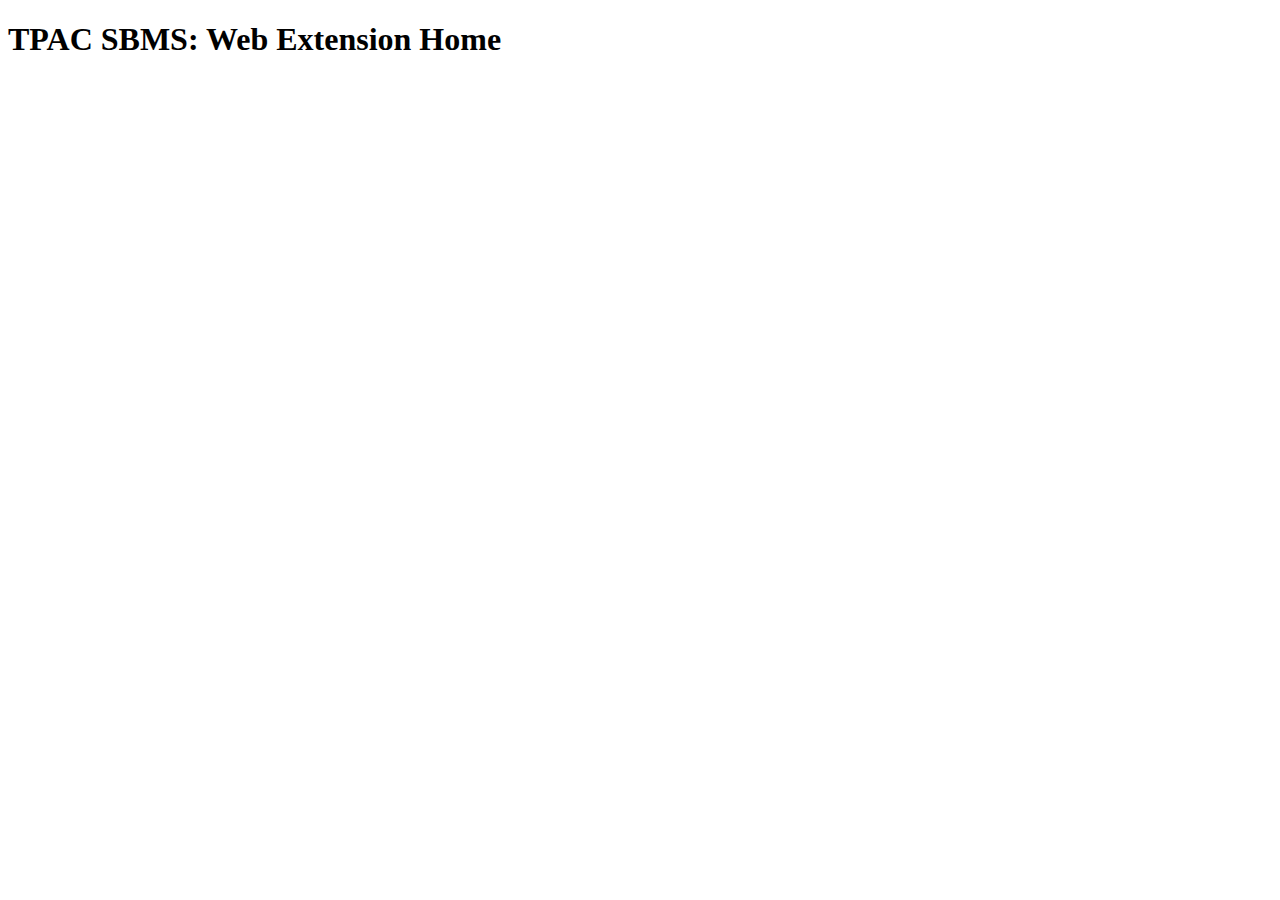
==== SBMS/index.html @ fce97a71 "Update index.html" ====
<!DOCTYPE html>
<html>
<head>
    <title>TPAC SBMS WEB EXTENSION</title>
    <meta charset="UTF-8">

    <style>
        table {
            width: 100%;
            border-collapse: collapse;
        }
        table, th, td {
            border: 1px solid black;
        }
        th, td {
            padding: 8px;
            text-align: left;
        }
    </style>
</head>
<body>
    <h1>TPAC SBMS: Web Extension Home</h1>
    <div id="user-email"></div>
    <div id="user-detail"></div>
    <div id="result"></div>
    <!-- <script id="TeamsJs" src="tpac_library/js/MicrosoftTeams.min.js" async></script> -->
    <script id="TeamsJS2" src="tpac_library/js/MicrosoftTeams2.min.js" async></script>
    <script>
        // let api_base_url = 'http://192.168.12.14:3000/sbms';
        let api_base_url = 'https://api.tpacpackaging.com:3001/sbms';
        // let detail_page_url = 'http://192.168.12.14:8888/tpac_detail_table.html';
        let detail_page_url = 'https://aywm.github.io/PowerPlatform/SBMS/tpac_detail_table.html';
        let url_table_header = 'URL🔗';
        // This script will be used to fetch data from the server and display it in a table.
        function encryptData(data) {
            // console.log(data);
            const jsonString = JSON.stringify(data);
            return btoa(jsonString);
        }
        function decryptData(encryptedData) {
            const decodedString = atob(encryptedData);
            return JSON.parse(decodedString);
        }

        
        function fetchModulesOld(){
            fetch(`${api_base_url}/unitList`)
            .then(response => response.json())
            .then(data => {
                
                // console.log(data.output);

                let table = '<table><tr><th>ID</th><th>Code</th><th>Name</th><th>APPROVE SO</th></tr>';
                data.output.forEach(row => {
                    // console.log(row)
                    url_prams = encryptData( {
                        UNIT: row.UNIT_ID,
                        SO: "ALL"
                    });
                    table += `<tr><td>${row.UNIT_ID}</td><td>${row.UNIT_CODE}</td><td>${row.UNIT_NAME}</td><td><a href=${detail_page_url}?${url_prams}>Show SOs</a></td></tr>`;
                });
                table += '</table>';
                document.getElementById('result').innerHTML = table;
            })
            .catch(error => console.error('Error fetching data:', error));
        }

        function fetchCredential(p_email){
            
            const email_id = p_email;
            const username = '';
            const password = '';
            const unit_id = 2508;
            const data_type = 'USER_CREDENTIAL';
            const search_param = '';

            fetch(`${api_base_url}/SelectFromSBMS`, {
                method: 'POST',
                headers: {
                    'Content-Type': 'application/json'
                },
                body: JSON.stringify({username, password, unit_id, email_id, data_type, search_param})
            })
            .then(response => response.json())
            .then(data => {
                if (data.status === 'success') {
                    // console.log(data.output[0]);
                    const u = data.output[0].USER_NAME;
                    const p = data.output[0].PASSWORD;
                    const d = data.output[0].DEPARTMENT;
                    const l = data.output[0].LAST_LOGON_DATE;
                    const ul = data.output[0].USER_LOCKED;
                    document.getElementById('user-detail').innerHTML = '<p>User ID: ' + u + ',</p><p>Department: ' + d + ',</p><p>Last Logon Date: ' + l + ',</p><p>User Locked: ' + ul + '</p>';
                    if(ul && ul == 'Y'){
                        alert('User ' + u + ' is Locked !');
                        return;
                    }
                    fetchModules(p_email,u,p);
                } else {
                    alert(data.message);
                    throw new Error(data.message);
                } 
            })  
            .catch(error => {
                console.error('Error fetching data:', error)
            });
        }

        function fetchModules(p_email,u,p){
            const email_id = p_email;
            const username = (u == null || u == undefined ) ? '' : u.toString();
            const password = (p == null || p == undefined) ? '' : p ;
            const unit_id = 2508;
            const data_type = 'UNIT_LIST';
            const search_param = '';
            fetch(`${api_base_url}/SelectFromSBMS`, {
                method: 'POST',
                headers: {
                    'Content-Type': 'application/json'
                },
                body: JSON.stringify({username, password, unit_id, email_id, data_type, search_param})
            })
            .then(response => response.json())
            .then(data => {
                // console.log(data.output);
                let table = '<table class="display"><thead><tr>';
                // Create table headers dynamically based on the keys of the first object
                Object.keys(data.output[0]).forEach(key => {
                    table += `<th>${key}</th>`;
                });
                table += `<th>${url_table_header}</th></tr></thead><tbody>`;
                data.output.forEach(row => {
                    url_prams = encryptData({
                        UNIT: row.UNIT_ID,
                        USER: username,
                        PASSWORD: password,
                        EMAIL: email_id,
                        DataType: row.DATA_TYPE,
                        QUERY_CRITERIA: row.QUERY_CRITERIA
                    });
                    console.log(row);
                    table += '<tr>';
                    Object.values(row).forEach((value, index, arr) => {
                        table += `<td>${value}</td>`;
                    });
                    table += `<td><a href=${detail_page_url}?${url_prams}>Show ${row.DATA_TYPE}s</a></td>`;
                    table += '</tr>';
                });
                table += '</table>';
                document.getElementById('result').innerHTML = table;
            })  
            .catch(error => {
                console.error('Error fetching data:', error)
            });
        }

        // TeamsJs.addEventListener('load', function () {
        //     console.log(TeamsJs);
        //     // fetchCredential("Tidarat@tpacpackaging.com");
        //     microsoftTeams.initialize();
        //     microsoftTeams.getContext((context) => {
        //         // You can now use context.userPrincipalName or context.userObjectId
        //         console.log(context);
        //         const userEmail = context.userPrincipalName;
        //         if (userEmail) {
        //             let displayText = "<h1>Welcome " + userEmail + ", Choose from below links: </h1>";
        //             displayText += "<br />";
        //             displayText += "<p>Theme: "+context.theme+", Session ID: "+context.sessionId+"</p><hr>";
        //             document.getElementById('user-email').innerHTML = displayText;
        //             fetchCredential(userEmail);
        //         }
        //     // Use the email to fetch user-specific content
        //   });
        // });

        document.addEventListener('DOMContentLoaded', async function () {
          // Ensure that the SDK script has loaded
          const scriptElement = document.getElementById('TeamsJS2');
          scriptElement.addEventListener('load', async function () {
            try {
              // Initialize the Teams SDK
              await microsoftTeams.app.initialize({
                initializeInClient: true,
                timeout: 120000 // 120 seconds,2 minutes
              });

              // Get the context
              const context = await microsoftTeams.app.getContext();

              microsoftTeams.app.registerOnThemeChangeHandler(handleThemeChange);
              const userEmail = context.user.userPrincipalName;
              const currentTheme = context.theme;
              const sessionId = context.app.host.sessionId;
              const appSessionId = context.app.sessionId;

              console.log(context);
              if (userEmail) {
                let displayText = "<h1>Welcome " + userEmail + ", Choose from below links: </h1>";
                displayText += "<br />";
                displayText += "<p id='TeamsTheme'>Theme: " + currentTheme + ",</p><p> Session ID: " + sessionId + "</p><p>App Session: " + appSessionId + "</p><hr>";
                document.getElementById('user-email').innerHTML = displayText;
                fetchCredential(userEmail);
              }
            } catch (error) {
                if (error.message.includes("Initialization Failed. No Parent window found")) {
                    alert("Please open this application in the Microsoft Teams desktop or web app.");
                } else if (error.message.includes("SDK initialization timed out")) {
                    alert("SDK initialization timed out. Please try reloading the page or check your network connection.");

                } else {
                    console.error("An error occurred:", error);
                }
                loadFromWebParam();
            }
          });
        });

        function handleThemeChange(theme){
            console.log("Current theme:", theme);
            document.getElementById('TeamsTheme').innerHTML = "Theme: " + currentTheme + ",";
            if (theme === "default") {
                document.body.style.backgroundColor = "#ffffff";
            } else if (theme === "dark") {
                document.body.style.backgroundColor = "#000000";
            } else if (theme === "contrast") {
                document.body.style.backgroundColor = "#FFD700"; // Example color for high contrast theme
            }

        }

        function loadFromWebParam(){
            const encoded_url_params = window.location.search.slice(1);
            const urlParams = decryptData(encoded_url_params);
            const UserEmail = urlParams.EMAIL;
            fetchCredential(UserEmail);
        }
    </script>
</body>
</html>
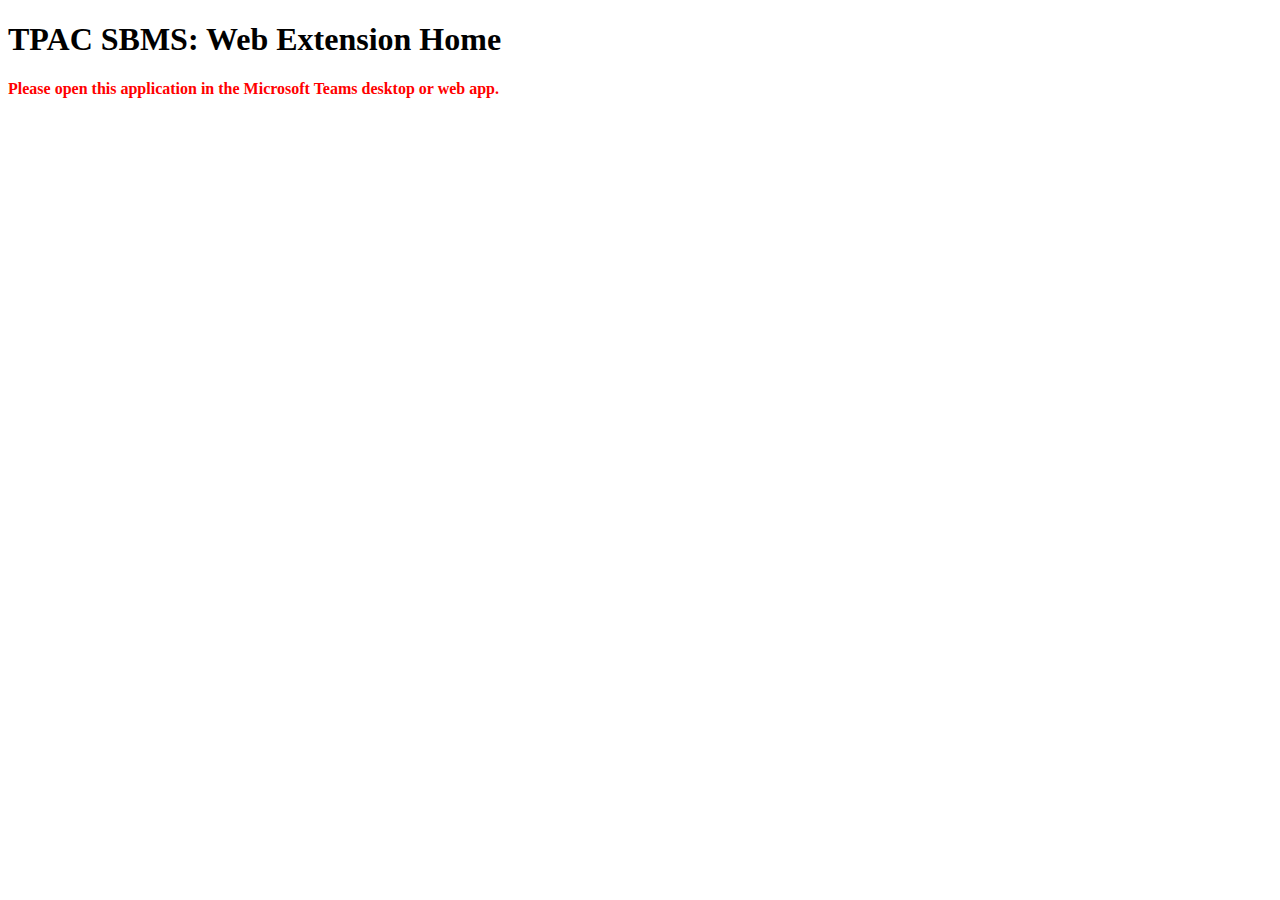
==== commit 652a8e58: "Update index.html" ====
--- a/SBMS/index.html
+++ b/SBMS/index.html
@@ -16,10 +16,15 @@
             padding: 8px;
             text-align: left;
         }
+        #error {
+            color: red;
+            font-weight: bold;
+        }
     </style>
 </head>
 <body>
     <h1>TPAC SBMS: Web Extension Home</h1>
+    <div id="error"></div>
     <div id="user-email"></div>
     <div id="user-detail"></div>
     <div id="result"></div>
@@ -102,7 +107,9 @@
                 } 
             })  
             .catch(error => {
-                console.error('Error fetching data:', error)
+                const error_message = 'Error Verifying User: ' + (error.detail ? error.detail : error.message);
+                document.getElementById('error').textContent = error_message;
+                alert(error_message);
             });
         }
 
@@ -143,14 +150,18 @@
                     Object.values(row).forEach((value, index, arr) => {
                         table += `<td>${value}</td>`;
                     });
-                    table += `<td><a href=${detail_page_url}?${url_prams}>Show ${row.DATA_TYPE}s</a></td>`;
+                    table += `<td><a href=${detail_page_url}?${url_prams}>Show Detail</a></td>`;
                     table += '</tr>';
                 });
                 table += '</table>';
                 document.getElementById('result').innerHTML = table;
             })  
             .catch(error => {
-                console.error('Error fetching data:', error)
+                console.error('Error fetching Modules:', error);
+                const error_message = 'Error Fetching Modules: ' + (error.detail ? error.detail : error.message);
+                document.getElementById('error').textContent = error_message;
+                alert(error_message);
+
             });
         }
 
@@ -175,44 +186,63 @@
 
         document.addEventListener('DOMContentLoaded', async function () {
           // Ensure that the SDK script has loaded
-          const scriptElement = document.getElementById('TeamsJS2');
-          scriptElement.addEventListener('load', async function () {
-            try {
-              // Initialize the Teams SDK
-              await microsoftTeams.app.initialize({
-                initializeInClient: true,
-                timeout: 120000 // 120 seconds,2 minutes
-              });
-
-              // Get the context
-              const context = await microsoftTeams.app.getContext();
-
-              microsoftTeams.app.registerOnThemeChangeHandler(handleThemeChange);
-              const userEmail = context.user.userPrincipalName;
-              const currentTheme = context.theme;
-              const sessionId = context.app.host.sessionId;
-              const appSessionId = context.app.sessionId;
-
-              console.log(context);
-              if (userEmail) {
-                let displayText = "<h1>Welcome " + userEmail + ", Choose from below links: </h1>";
-                displayText += "<br />";
-                displayText += "<p id='TeamsTheme'>Theme: " + currentTheme + ",</p><p> Session ID: " + sessionId + "</p><p>App Session: " + appSessionId + "</p><hr>";
-                document.getElementById('user-email').innerHTML = displayText;
-                fetchCredential(userEmail);
-              }
-            } catch (error) {
-                if (error.message.includes("Initialization Failed. No Parent window found")) {
-                    alert("Please open this application in the Microsoft Teams desktop or web app.");
-                } else if (error.message.includes("SDK initialization timed out")) {
-                    alert("SDK initialization timed out. Please try reloading the page or check your network connection.");
-
-                } else {
-                    console.error("An error occurred:", error);
+            const scriptElement = document.getElementById('TeamsJS2');
+            if (!scriptElement) {
+                const error_message = "Error: TeamsJS script element not found.";
+                alert(error_message);
+                document.getElementById('error').textContent = error_message;
+                return;
+            }
+
+            scriptElement.addEventListener('load', async function () {
+                try {
+                    // Initialize the Teams SDK
+                    await microsoftTeams.app.initialize({
+                    initializeInClient: true,
+                    timeout: 39000 // 39 seconds
+                    });
+
+                    // Get the context
+                    const context = await microsoftTeams.app.getContext();
+
+                    const userEmail = context.user.userPrincipalName;
+                    const currentTheme = context.theme;
+                    const sessionId = context.app.host.sessionId;
+                    const appSessionId = context.app.sessionId;
+
+                    console.log(context);
+                    if (userEmail) {
+                        let displayText = "<h1>Welcome " + userEmail + ", Choose from below links: </h1>";
+                        displayText += "<br />";
+                        displayText += "<p id='TeamsTheme'>Theme: " + currentTheme + ",</p><p> Session ID: " + sessionId + "</p><p>App Session: " + appSessionId + "</p><hr>";
+                        document.getElementById('user-email').innerHTML = displayText;
+                        fetchCredential(userEmail);
+                    }
+
+                    microsoftTeams.app.registerOnThemeChangeHandler(handleThemeChange);
+
+                }catch (error) {
+                    let error_message = '';
+                    if (error.message.includes("Initialization Failed. No Parent window found"))
+                        error_message = "Please open this application in the Microsoft Teams desktop or web app.";
+                    else if (error.message.includes("SDK initialization timed out"))
+                        error_message = "SDK initialization timed out. Please try on the Mobile App, or try reloading the page or check your network connection.";
+                    else
+                        error_message = "Microsoft Teams JS SDK error: " + error.message;
+
+                    alert(error_message);
+                    document.getElementById('error').textContent = error_message;
+                    loadFromWebParam();
                 }
+            });
+
+            // Handle script load error
+            scriptElement.addEventListener('error', function () {
+                const error_message = "Error: Failed to load TeamsJS script.";
+                alert(error_message);
+                document.getElementById('error').textContent = error_message;
                 loadFromWebParam();
-            }
-          });
+            });
         });
 
         function handleThemeChange(theme){
@@ -232,7 +262,11 @@
             const encoded_url_params = window.location.search.slice(1);
             const urlParams = decryptData(encoded_url_params);
             const UserEmail = urlParams.EMAIL;
-            fetchCredential(UserEmail);
+            if (UserEmail) {
+                fetchCredential(UserEmail);
+            }else{
+                document.getElementById('error').textContent = 'Loading Teams SDK Failed. Fetching User Identity failed';
+            }
         }
     </script>
 </body>
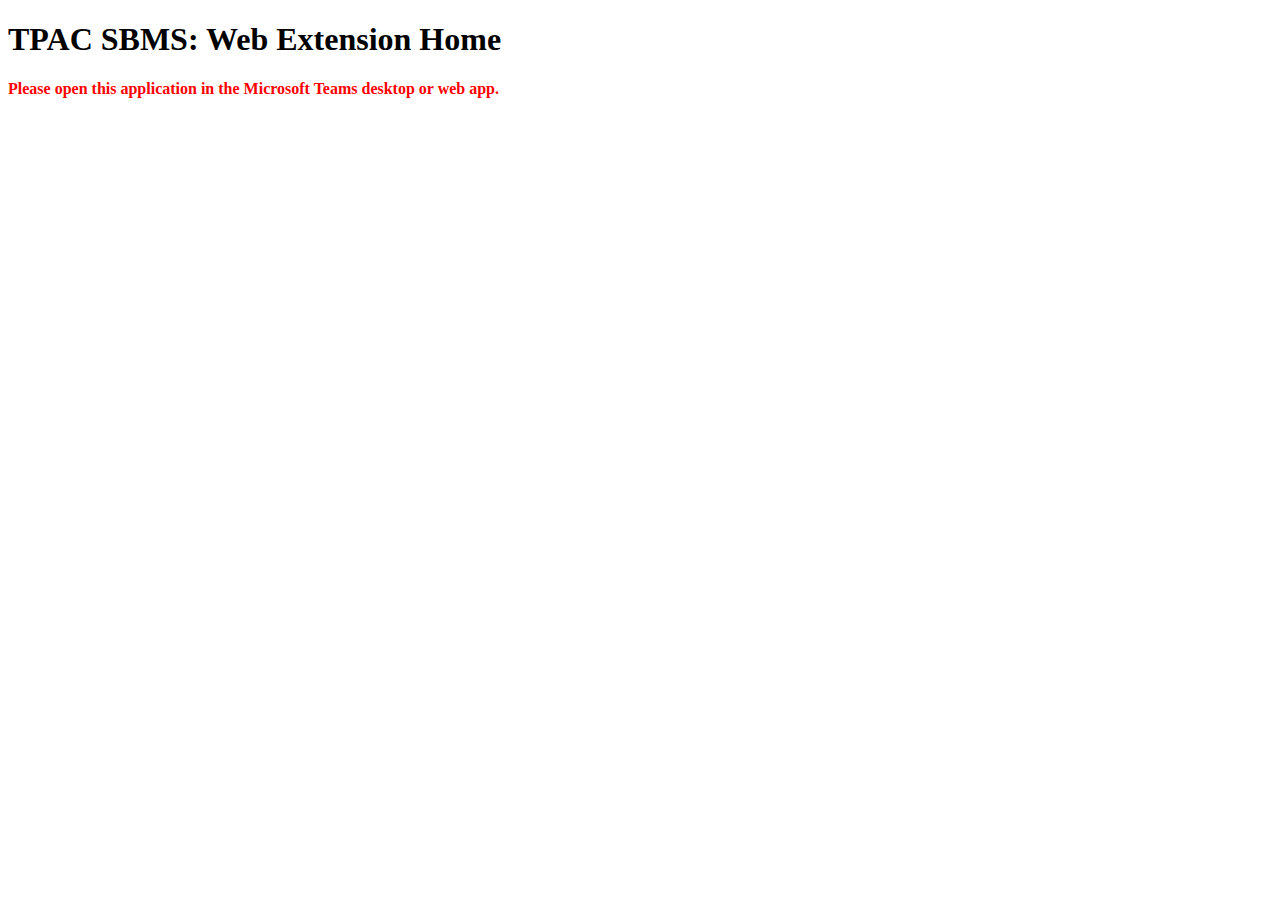
==== commit e6dd4754: "Update index.html" ====
--- a/SBMS/index.html
+++ b/SBMS/index.html
@@ -107,7 +107,7 @@
                 } 
             })  
             .catch(error => {
-                const error_message = 'Error Verifying User: ' + (error.detail ? error.detail : error.message);
+                const error_message = 'Error Verifying '+p_email+' User: ' + (error.detail ? error.detail : error.message);
                 document.getElementById('error').textContent = error_message;
                 alert(error_message);
             });
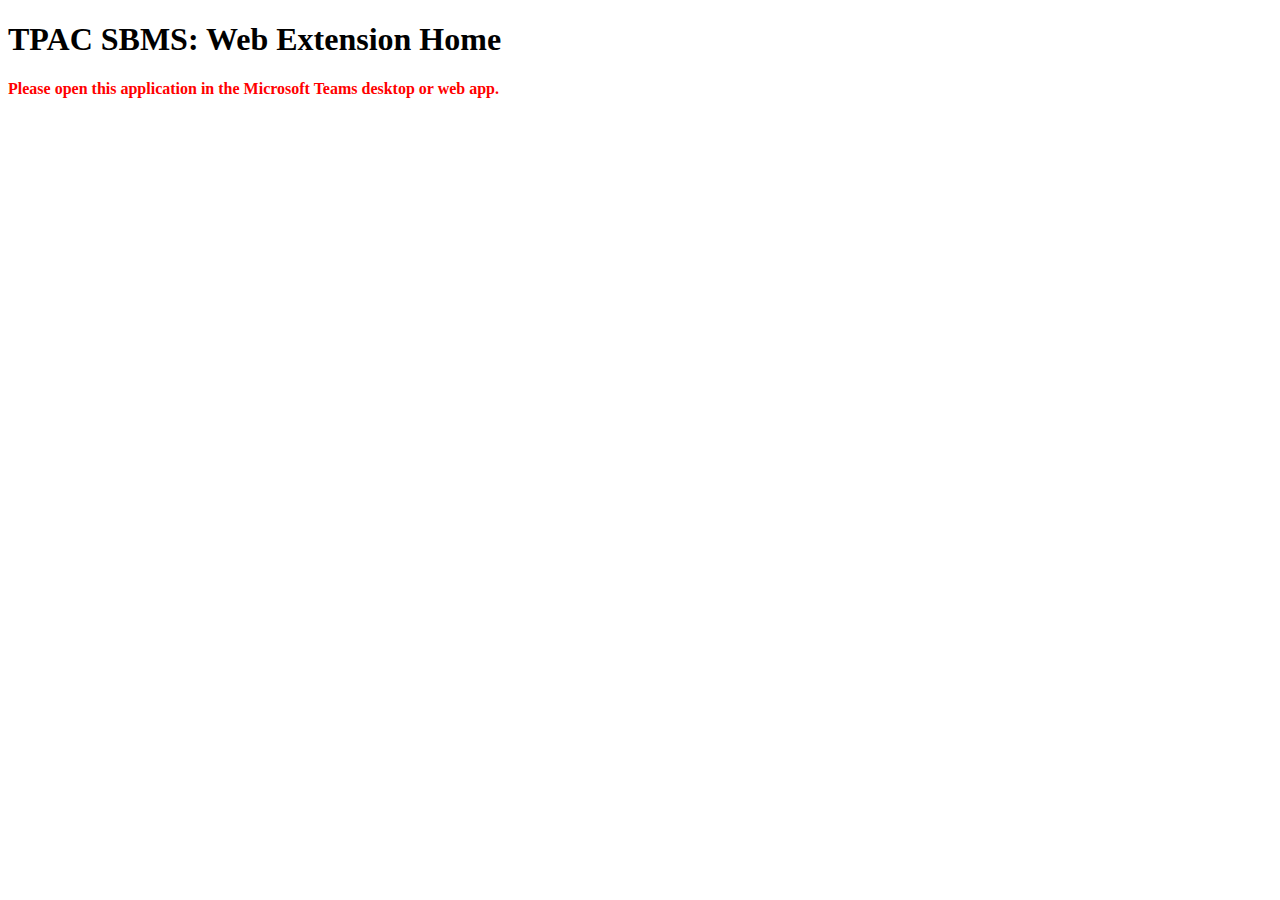
==== commit 0e593f82: "Update index.html" ====
--- a/SBMS/index.html
+++ b/SBMS/index.html
@@ -86,10 +86,15 @@
                 },
                 body: JSON.stringify({username, password, unit_id, email_id, data_type, search_param})
             })
-            .then(response => response.json())
+            .then(response => {
+                if (!response.ok) {
+                    throw new Error('Network response was not ok: ' + response.statusText);
+                }
+                response.json()
+            })
             .then(data => {
                 if (data.status === 'success') {
-                    // console.log(data.output[0]);
+                    console.log(data.output[0]);
                     const u = data.output[0].USER_NAME;
                     const p = data.output[0].PASSWORD;
                     const d = data.output[0].DEPARTMENT;
@@ -97,7 +102,7 @@
                     const ul = data.output[0].USER_LOCKED;
                     document.getElementById('user-detail').innerHTML = '<p>User ID: ' + u + ',</p><p>Department: ' + d + ',</p><p>Last Logon Date: ' + l + ',</p><p>User Locked: ' + ul + '</p>';
                     if(ul && ul == 'Y'){
-                        alert('User ' + u + ' is Locked !');
+                        alert(`User ${u} is Locked !`);
                         return;
                     }
                     fetchModules(p_email,u,p);
